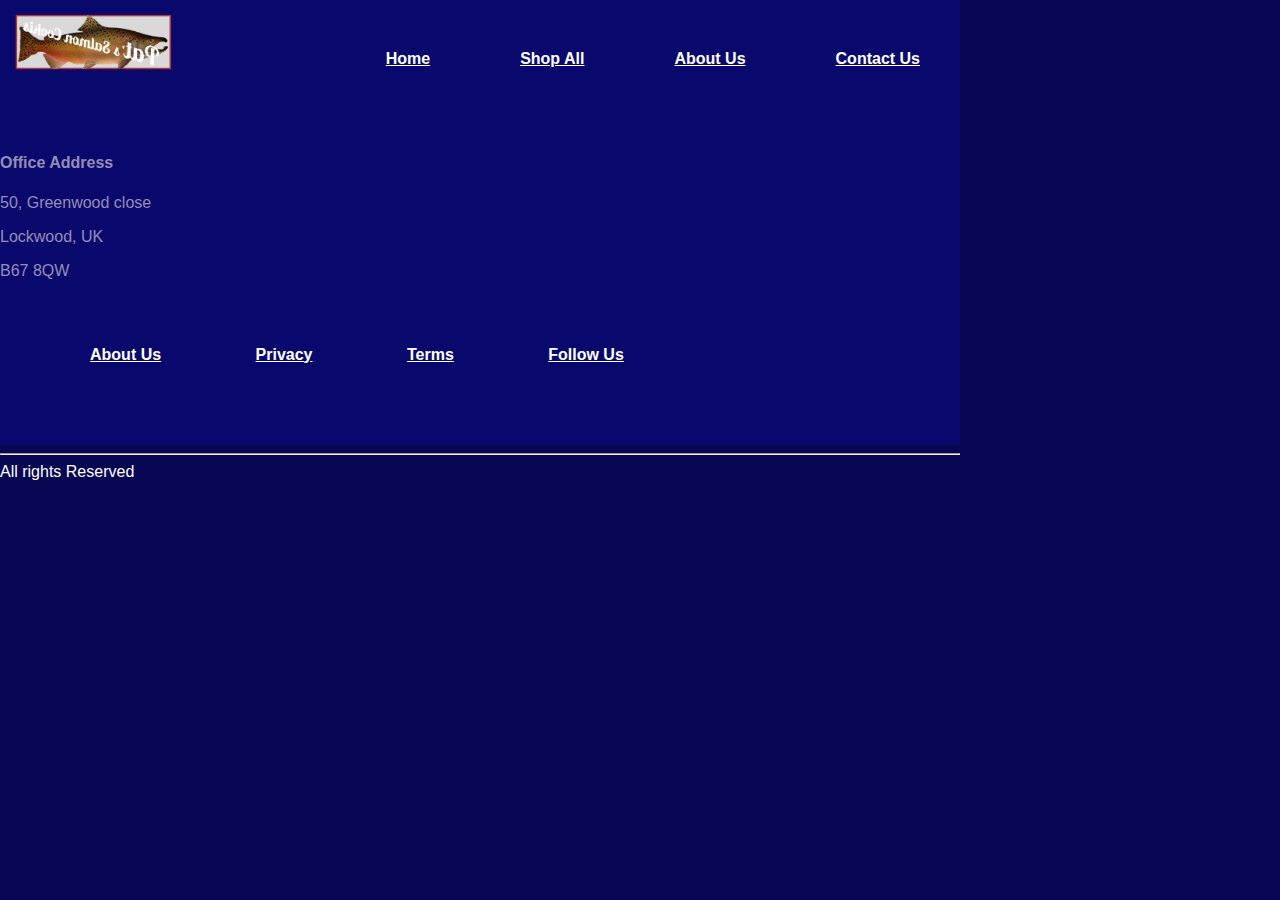
==== contact.html @ 2fe4826b "Add new files" ====
<!DOCTYPE html>
<html lang="en">
  <head>
    <meta charset="UTF-8" />
    <meta http-equiv="X-UA-Compatible" content="IE=edge" />
    <meta name="viewport" content="width=device-width, initial-scale=1.0" />
    <link rel="stylesheet" href="style.css" />
    <title>Sales Data</title>
  </head>
  <header>
    <div id="logo">
      <img src="images/cookie_logo.png" />
    </div>
    <div class="navBar">
      <ul class="nav-items">
        <li><a href="index.html">Home</a></li>
        <li><a href="shop.html">Shop All</a></li>
        <li><a href="about.html">About Us</a></li>
        <li><a href="contact.html">Contact Us</a></li>
      </ul>
    </div>
  </header>
  <body>
    
  </body>
  <div class="footer">
      <h4>Office Address</h4>
      <p>50, Greenwood close</p>
      <p>Lockwood, UK</p>
      <p>B67 8QW</p>
    <ul>

      <li><a href="about.html">About Us</a></li>
      <li><a href="link.html">Privacy</a></li>
      <li><a href="link.html">Terms</a></li>
      <li><a href="link.html">Follow Us</a></li>
    </ul>
  </div>
  <hr>
  <span class="w-text-content">All rights Reserved</span> 
</div>
</footer>
</html>
---- style.css ----
body {
  background-color: rgb(6, 6, 82);
  color: white;
  margin: 0;
  padding: 0;
  font-family: Arial, Helvetica, sans-serif;
  align-items: center;
  max-width: 960px;
}

a {
  color: white;
}

td,
th {
  border: 1px solid #fff;
  padding: 0.5rem;
}

header {
  background-color: rgb(8, 8, 109);
  color: grey;
  display: flex;
  justify-content: space-between;
}

.sticky {
  position: fixed;
  top: 0;
  width: 100%;
}

h1,
h2,
h3 {
  text-align: center;
  margin-left: 100px;
  margin-right: 50px;
  color: whitesmoke;
}
#logo img {
  max-width: 200px;
  max-height: 70px;
  position: relative;
  display: flex;
}
.navBar {
  position: sticky;
  top: 0;
  z-index: 10;
}

.nav-items {
  margin: 0;
  padding: 0;
  display: flex;
  justify-content: center;
}

li {
  display: inline-block;
  margin: 30px;
  margin-right: 20px;
  padding: 20px;
  text-decoration: none;
  color: #555;
  font-weight: 600;
  font-size: 16px;
  align-items: center;
}

/* The hero image */
.hero-image {
  background-repeat: no-repeat;
  background-size: cover;
  position: relative;
  display: flex;
  justify-content: center;
  align-items: center;
  margin-bottom: 30px;
}

img:hover {
  -webkit-transform: scaleX(-1);
  transform: scaleX(-1);
}
.hero-text {
  text-align: center;
  position: absolute;
  top: 50%;
  left: 50%;
  transform: translate(-50%, -50%);
  color: white;
}

article p {
  text-align: justify;
  font-size: 3rems;
  justify-content: center;
}

#row-1 {
  display: flex;
  flex-direction: row;
  justify-content: space-between;
}

#row-1 img {
  width: 250px;
  position: relative;
  display: flex;
  flex-direction: column;
  padding: 30px;
}

#row-2 img {
  position: relative;
  display: flex;
  flex-direction: column;
  padding: 30px;
}

#row-2 {
  display: flex;
  flex-direction: row;
  justify-content: space-between;
  padding: 30px;
}
.container {
  display: flex;
  justify-content: flex-end;
  flex-wrap: nowrap;
  flex-direction: column;
  max-width: 480px;
  font-size: 3rems;
}

.container h2 {
  text-align: justify;
  font-size: 1rem;
  color: white;
}

.button {
  border-radius: 4px;
  background-color: #d9d9d9;
  border: none;
  color: #000;
  text-align: center;
  font-size: 16px;
  padding: 20px;
  width: 200px;
  transition: all 350ms;
  cursor: pointer;
  margin: 5px;
}

.button span {
  cursor: pointer;
  display: inline-block;
  position: relative;
  transition: 350ms;
}

.button:hover span {
  padding-right: 25px;
}

.button:hover span:after {
  opacity: 1;
  right: 0;
}

h4 p {
  color: #fff;
  font-weight: normal;
  justify-content: space-between;
  align-items: center;
  padding: 30px;
  margin: 30px;
}

.footer {
  display: inline-block;
  padding-top: 15px;
  padding-bottom: 15px;
  justify-content: space-between;
  width: 960px;
  background-color: rgb(8, 8, 109);
  color: rgba(244, 231, 231, 0.605);
  text-align: justify;
}
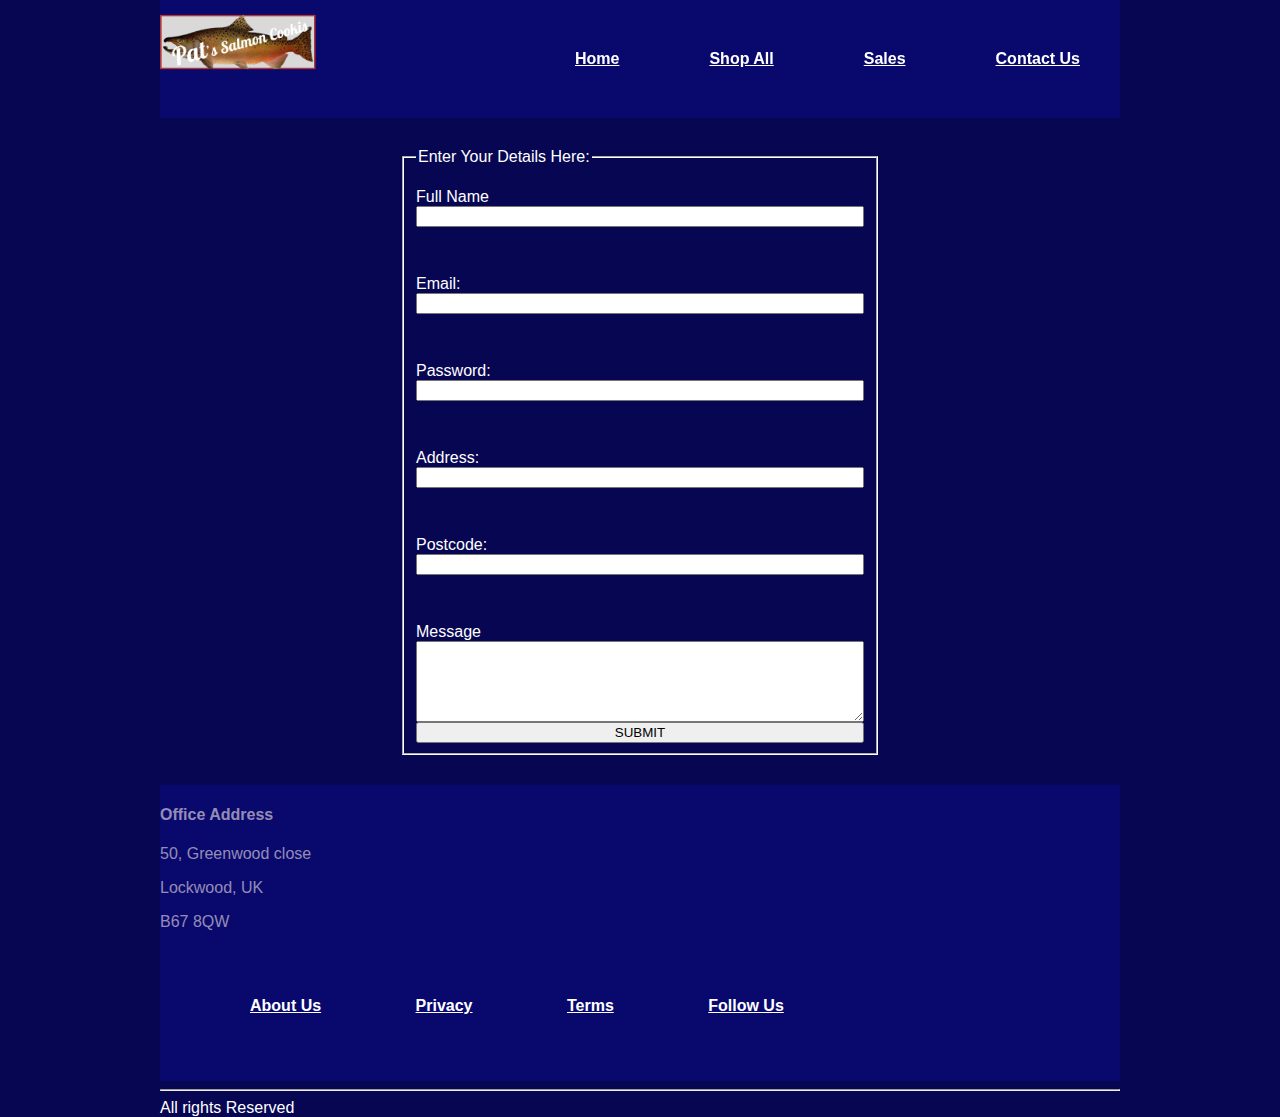
==== commit 8c3923e1: "Add totals" ====
--- a/contact.html
+++ b/contact.html
@@ -1,43 +1,78 @@
 <!DOCTYPE html>
-<html lang="en">
-  <head>
-    <meta charset="UTF-8" />
-    <meta http-equiv="X-UA-Compatible" content="IE=edge" />
-    <meta name="viewport" content="width=device-width, initial-scale=1.0" />
-    <link rel="stylesheet" href="style.css" />
-    <title>Sales Data</title>
-  </head>
-  <header>
-    <div id="logo">
-      <img src="images/cookie_logo.png" />
-    </div>
-    <div class="navBar">
-      <ul class="nav-items">
-        <li><a href="index.html">Home</a></li>
-        <li><a href="shop.html">Shop All</a></li>
-        <li><a href="about.html">About Us</a></li>
-        <li><a href="contact.html">Contact Us</a></li>
-      </ul>
-    </div>
-  </header>
-  <body>
-    
-  </body>
-  <div class="footer">
-      <h4>Office Address</h4>
-      <p>50, Greenwood close</p>
-      <p>Lockwood, UK</p>
-      <p>B67 8QW</p>
-    <ul>
+  <html lang="en">
+    <head>
+      <meta charset="UTF-8" />
+      <meta http-equiv="X-UA-Compatible" content="IE=edge" />
+      <meta name="viewport" content="width=device-width, initial-scale=1.0" />
+      <link rel="stylesheet" href="style.css" />
+      <title>Contact</title>
+    </head>
+      <body>
+      
+        <header>
+          <div id="logo">
+            <img src="images/cookie_logo.png" />
+          </div>
+          <nav>
+            <div class="navBar">
+              <ul class="nav-items">
+                <li><a href="index.html">Home</a></li>
+                <li><a href="shop.html">Shop All</a></li>
+                <li><a href="sales.html">Sales</a></li>
+                <li><a href="contact.html">Contact Us</a></li>
+              </ul>
+              </div>
+            </nav>
+        </header>
+        <main>
+  
+  
+        <!-- form input -->
+        <form id="customers-form">
+          <fieldset>
+            <legend>Enter Your Details Here:</legend>
+            <label for="name-input">Full Name</label>
+            <input name="name" id="name-input" type="text" required="name">
+      
+            <label for="email-input">Email:</label>
+            <input name="email" id="email-input" type="text">
 
-      <li><a href="about.html">About Us</a></li>
-      <li><a href="link.html">Privacy</a></li>
-      <li><a href="link.html">Terms</a></li>
-      <li><a href="link.html">Follow Us</a></li>
-    </ul>
-  </div>
-  <hr>
-  <span class="w-text-content">All rights Reserved</span> 
-</div>
-</footer>
-</html>
+            <label for="password-input">Password:</label>
+            <input name="passWord" id="password-input" type="text" required="password">
+
+            <label for="address-input">Address:</label>
+            <input name="address" id="address-input" type="text">
+      
+            <label for="postcode">Postcode:</label>
+            <input name="postCode" id="postcode-input" type="text">
+
+            <label for="message">Message</label>
+        <textarea id="txt" name="msg" maxlength="140" rows="5"></textarea>
+      
+            <button id="submit-button" type="submit">SUBMIT</button>
+          </fieldset>
+        </form>
+        
+      <script src="app.js"></script>
+  
+    <footer>
+      <div class="footer">
+        <h4>Office Address</h4>
+          <p>50, Greenwood close</p>
+          <p>Lockwood, UK</p>
+          <p>B67 8QW</p>
+          <ul>
+            <li><a href="link.html">About Us</a></li>
+            <li><a href="link.html">Privacy</a></li>
+            <li><a href="link.html">Terms</a></li>
+            <li><a href="link.html">Follow Us</a></li>
+          </ul>
+        </div>
+        <hr>
+        <span class="w-text-content">All rights Reserved</span> 
+      </div>
+        </footer>
+      </main>
+    </body>
+  </html>
+  --- a/style.css
+++ b/style.css
@@ -1,7 +1,7 @@
 body {
   background-color: rgb(6, 6, 82);
   color: white;
-  margin: 0;
+  margin: 0 auto;
   padding: 0;
   font-family: Arial, Helvetica, sans-serif;
   align-items: center;
@@ -79,6 +79,32 @@
   justify-content: center;
   align-items: center;
   margin-bottom: 30px;
+  animation: mymove 5s infinite;
+}
+
+@keyframes mymove {
+  from {
+    left: 0px;
+  }
+  to {
+    left: 200px;
+  }
+}
+@keyframes myothermove {
+  from {
+    top: 0px;
+  }
+  to {
+    top: 200px;
+  }
+}
+@keyframes mylastmove {
+  from {
+    background-color: red;
+  }
+  to {
+    background-color: blue;
+  }
 }
 
 img:hover {
@@ -92,12 +118,14 @@
   left: 50%;
   transform: translate(-50%, -50%);
   color: white;
+  margin-top: 30px;
 }
 
 article p {
   text-align: justify;
   font-size: 3rems;
   justify-content: center;
+  margin-top: 30px;
 }
 
 #row-1 {
@@ -134,6 +162,7 @@
   flex-direction: column;
   max-width: 480px;
   font-size: 3rems;
+  overflow-y: scroll;
 }
 
 .container h2 {
@@ -143,7 +172,7 @@
 }
 
 .button {
-  border-radius: 4px;
+  border-radius: 40px;
   background-color: #d9d9d9;
   border: none;
   color: #000;
@@ -151,9 +180,13 @@
   font-size: 16px;
   padding: 20px;
   width: 200px;
-  transition: all 350ms;
+  transition-duration: 0.35s;
   cursor: pointer;
   margin: 5px;
+}
+
+.button:hover {
+  background-color: aqua;
 }
 
 .button span {
@@ -177,17 +210,44 @@
   font-weight: normal;
   justify-content: space-between;
   align-items: center;
-  padding: 30px;
-  margin: 30px;
 }
 
 .footer {
   display: inline-block;
-  padding-top: 15px;
-  padding-bottom: 15px;
+  margin-top: 30px;
   justify-content: space-between;
   width: 960px;
   background-color: rgb(8, 8, 109);
   color: rgba(244, 231, 231, 0.605);
   text-align: justify;
-}
+  min-height: 200px;
+}
+
+/* form input */
+form {
+  width: 50%;
+  margin: 0 auto;
+  margin-top: 30px;
+}
+
+fieldset {
+  display: flex;
+  flex-direction: column;
+  border-color: #fff;
+}
+
+input {
+  margin-bottom: 2rem;
+}
+
+label {
+  margin-top: 1rem;
+}
+
+tr:hover {
+  background-color: blueviolet;
+}
+
+tr:nth-child(even) {
+  background-color: salmon;
+}
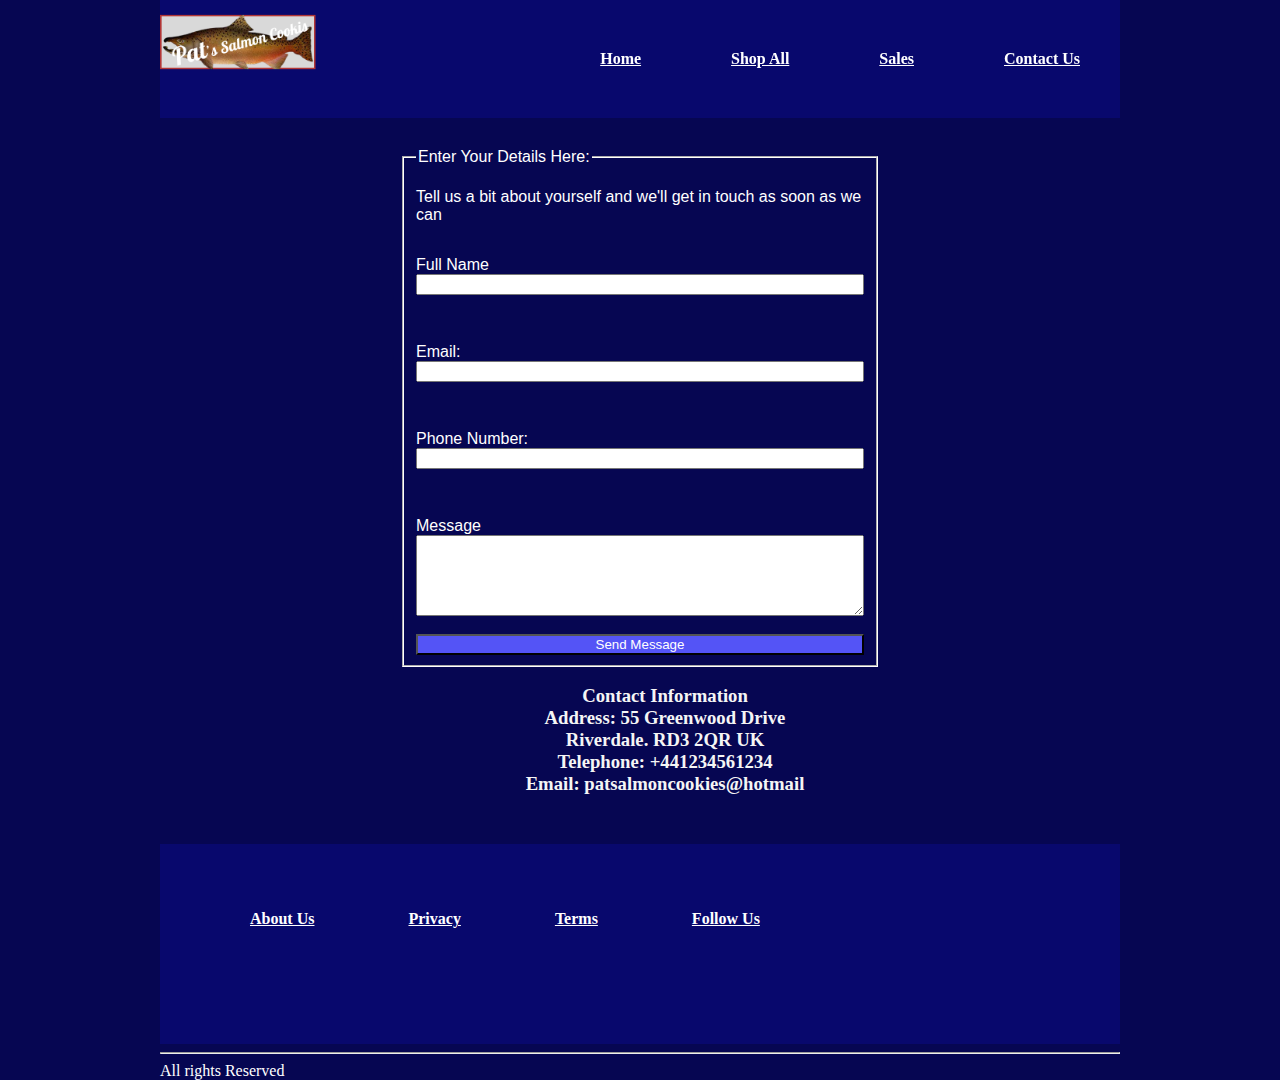
==== commit 27571e34: "Add contact form" ====
--- a/contact.html
+++ b/contact.html
@@ -28,39 +28,36 @@
   
   
         <!-- form input -->
-        <form id="customers-form">
+        <form id="customers-form" action="/action_page.php">
           <fieldset>
             <legend>Enter Your Details Here:</legend>
+            <p>Tell us a bit about yourself and we'll get in touch as soon as we can</p>
             <label for="name-input">Full Name</label>
             <input name="name" id="name-input" type="text" required="name">
       
             <label for="email-input">Email:</label>
-            <input name="email" id="email-input" type="text">
+            <input name="email" id="email-input" type="email" required="email">
 
-            <label for="password-input">Password:</label>
-            <input name="passWord" id="password-input" type="text" required="password">
-
-            <label for="address-input">Address:</label>
-            <input name="address" id="address-input" type="text">
-      
-            <label for="postcode">Postcode:</label>
-            <input name="postCode" id="postcode-input" type="text">
+            <label for="phone-input">Phone Number:</label>
+            <input name="phone" id="phone-number" type="number">
 
             <label for="message">Message</label>
-        <textarea id="txt" name="msg" maxlength="140" rows="5"></textarea>
-      
-            <button id="submit-button" type="submit">SUBMIT</button>
+        <textarea id="txt" name="msg" maxlength="140" rows="5"></textarea>     
+      <br>
+            <button id="msg-button" type="send">Send Message</button>
           </fieldset>
         </form>
         
+        <h3>Contact Information <br>
+        Address: 55 Greenwood Drive <br>
+        Riverdale. RD3 2QR UK <br>
+        Telephone: +441234561234 <br>
+        Email: patsalmoncookies@hotmail</h3>
+
       <script src="app.js"></script>
   
     <footer>
       <div class="footer">
-        <h4>Office Address</h4>
-          <p>50, Greenwood close</p>
-          <p>Lockwood, UK</p>
-          <p>B67 8QW</p>
           <ul>
             <li><a href="link.html">About Us</a></li>
             <li><a href="link.html">Privacy</a></li>
--- a/style.css
+++ b/style.css
@@ -3,7 +3,7 @@
   color: white;
   margin: 0 auto;
   padding: 0;
-  font-family: Arial, Helvetica, sans-serif;
+  font-family: Georgia, "Times New Roman", Times, serif;
   align-items: center;
   max-width: 960px;
 }
@@ -136,39 +136,28 @@
 
 #row-1 img {
   width: 250px;
+  height: 250px;
+  position: relative;
+  display: flex;
+  flex-direction: row;
+  justify-content: center;
+  flex-wrap: wrap;
+  padding: 30px;
+}
+
+#row-2 img {
   position: relative;
   display: flex;
   flex-direction: column;
   padding: 30px;
-}
-
-#row-2 img {
-  position: relative;
-  display: flex;
-  flex-direction: column;
+  max-width: 480px;
+}
+
+#row-2 {
+  display: flex;
+  flex-direction: row;
+  justify-content: space-between;
   padding: 30px;
-}
-
-#row-2 {
-  display: flex;
-  flex-direction: row;
-  justify-content: space-between;
-  padding: 30px;
-}
-.container {
-  display: flex;
-  justify-content: flex-end;
-  flex-wrap: nowrap;
-  flex-direction: column;
-  max-width: 480px;
-  font-size: 3rems;
-  overflow-y: scroll;
-}
-
-.container h2 {
-  text-align: justify;
-  font-size: 1rem;
-  color: white;
 }
 
 .button {
@@ -177,9 +166,11 @@
   border: none;
   color: #000;
   text-align: center;
-  font-size: 16px;
+  justify-content: center;
+  font-size: 14px;
   padding: 20px;
-  width: 200px;
+  width: 150px;
+  height: 50px;
   transition-duration: 0.35s;
   cursor: pointer;
   margin: 5px;
@@ -225,6 +216,7 @@
 
 /* form input */
 form {
+  font-family: Arial, Helvetica, sans-serif;
   width: 50%;
   margin: 0 auto;
   margin-top: 30px;
@@ -251,3 +243,8 @@
 tr:nth-child(even) {
   background-color: salmon;
 }
+
+#msg-button {
+  background-color: rgb(84, 84, 246);
+  color: #fff;
+}
